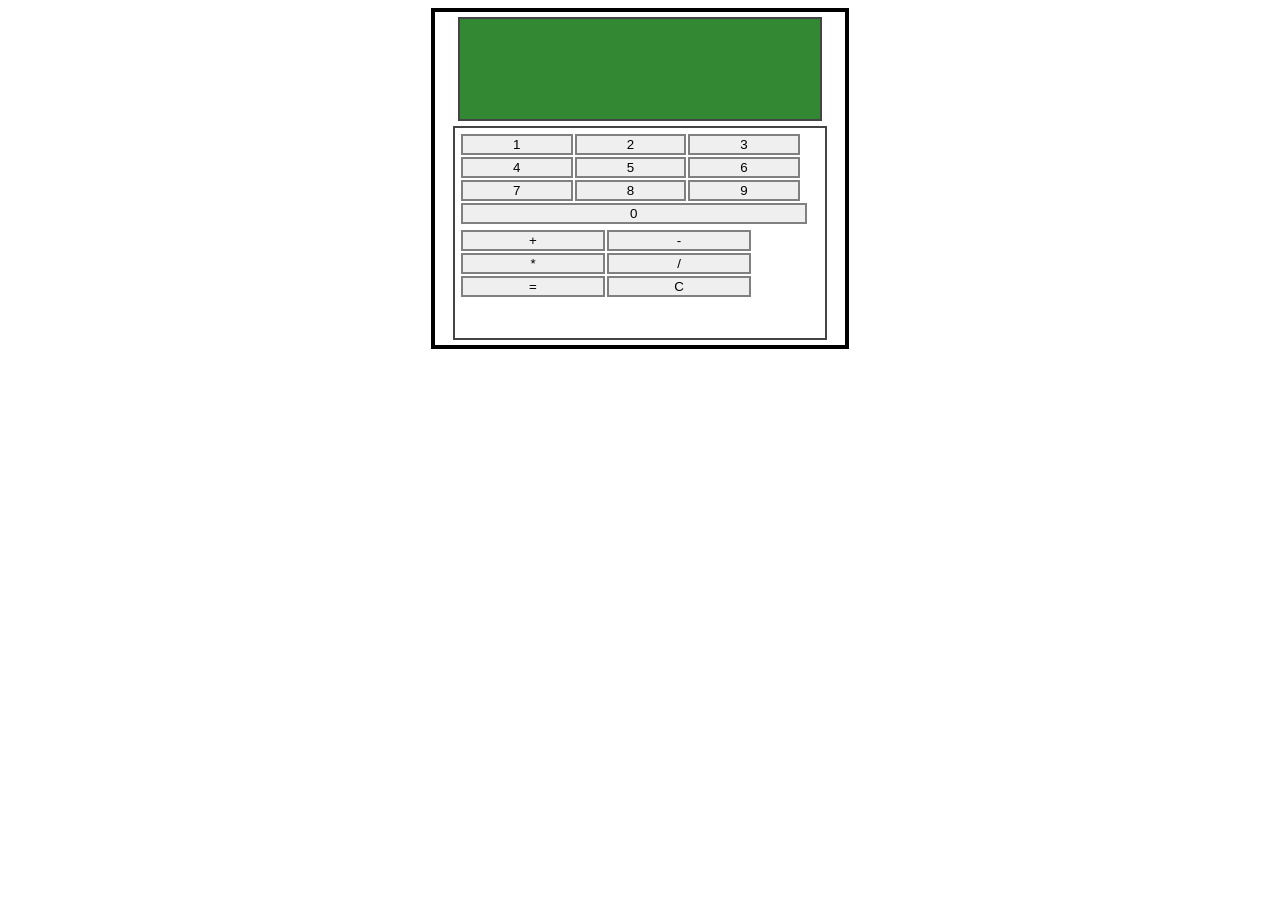
==== Brahim_Denysiuk/Day05/index.html @ 97f5d2ed "day-05-javascript: create calculator" ====
<!DOCTYPE html>
<html>
<head>
	<title>Calculadora</title>
	<link rel="stylesheet" type="text/css" href="style.css">
</head>
<body onload="init()">

	<div class="contenedor">
		<div class="display">
			<span id="resultado">
				
			</span>
			
		</div>
		
		<div class="keyboard">
			<button class="num" id="uno">
				1
			</button>
			<button class="num" id="dos">
				2
			</button>
			<button class="num" id="tres">
				3
			</button>
			<button class="num" id="cuatro">
				4
			</button>
			<button class="num" id="cinco">
				5
			</button>
			<button class="num" id="seis">
				6
			</button>
			<button class="num" id="siete">
				7
			</button>
			<button class="num" id="ocho">
				8
			</button>
			<button class="num" id="nueve">
				9
			</button>
			<button class="num zero" id="cero">
				0
			</button>
			<div class="divider"></div>
			<button class="operator" id="suma">
				+
			</button>
			<button class="operator" id="resta">
				-
			</button>
			<button class="operator" id="multi">
				*
			</button>
			<button class="operator" id="divid">
				/
			</button>
			<button class="operator" id="igual">
				=
			</button>
			<button class="operator" id="reset">
				C
			</button>

		</div>
	</div>


	<script src="script.js"></script>
</body>

</html>
---- Brahim_Denysiuk/Day05/style.css ----
.body{

}
.contenedor{
	margin-left: auto;
	margin-right: auto;

	width: 400px;
	border: solid 4px black;
	padding: 5px;

}
.display{
	width: 90%;
	height: 100px;
	border: solid 2px #444444;
	background-color: #338833;
	margin-left: auto;
	margin-right: auto;
	
}
.keyboard{
	width: 90%;
	height: 200px;
	border: solid 2px #444444;
	margin-left: auto;
	margin-right: auto;
	margin-top: 5px;
	padding: 5px;


}
.num{
	width: 31%;
	float: left;
	text-align: center;
	border: solid 2px grey;
	margin: 1px;
}

.zero{
	width: 96%;

}

.divider{
	clear: both;
	height: 4px;
}
.operator{
	width: 40%;
	float: left;
	text-align: center;
	border: solid 2px grey;
	margin: 1px;
}	
}
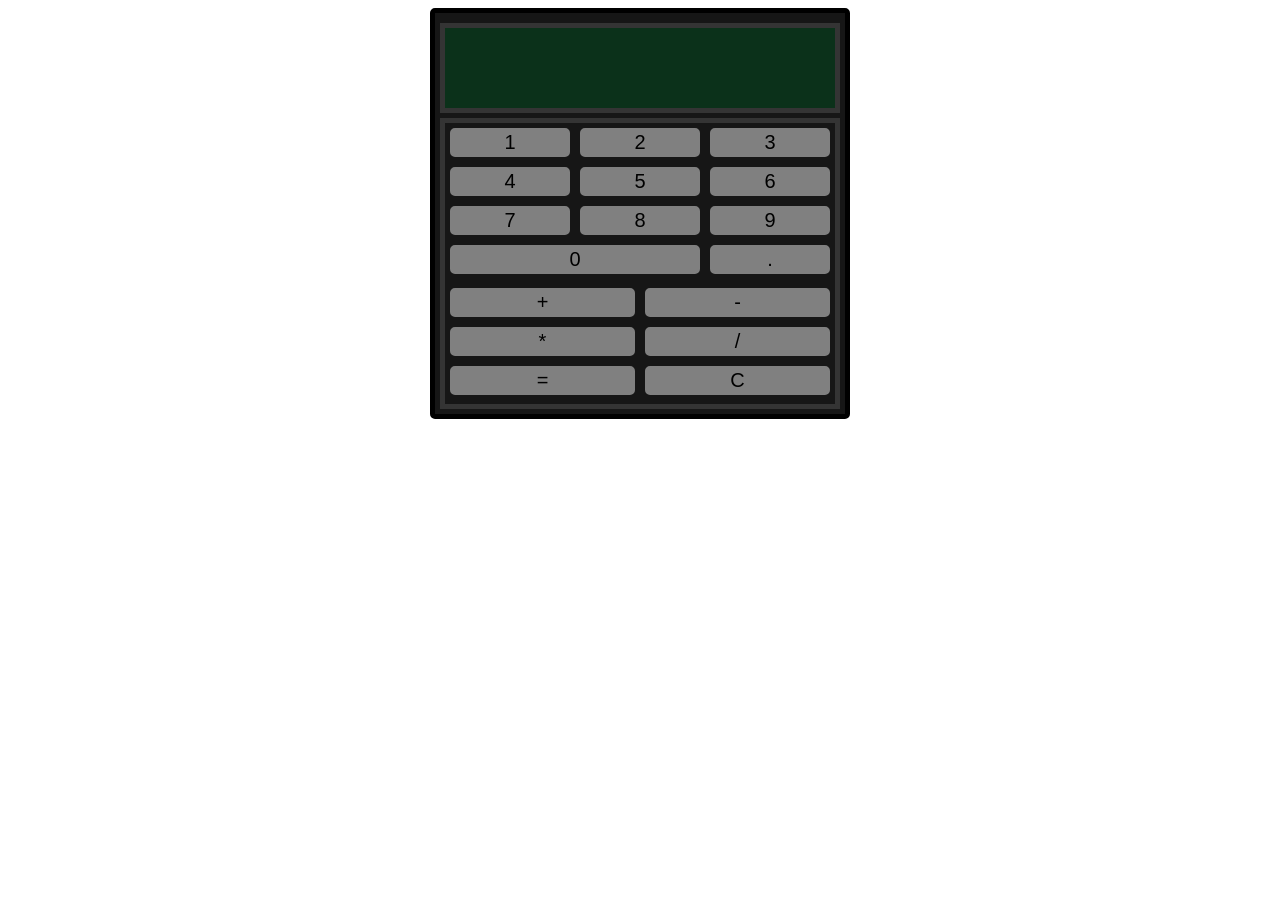
==== commit 4a4d9954: "day-05-javascript: modify appearance" ====
--- a/Brahim_Denysiuk/Day05/index.html
+++ b/Brahim_Denysiuk/Day05/index.html
@@ -15,55 +15,59 @@
 		</div>
 		
 		<div class="keyboard">
-			<button class="num" id="uno">
+			<button class="num boton" id="uno">
 				1
 			</button>
-			<button class="num" id="dos">
+			<button class="num boton" id="dos">
 				2
 			</button>
-			<button class="num" id="tres">
+			<button class="num boton" id="tres">
 				3
 			</button>
-			<button class="num" id="cuatro">
+			<button class="num boton" id="cuatro">
 				4
 			</button>
-			<button class="num" id="cinco">
+			<button class="num boton" id="cinco">
 				5
 			</button>
-			<button class="num" id="seis">
+			<button class="num boton" id="seis">
 				6
 			</button>
-			<button class="num" id="siete">
+			<button class="num boton" id="siete">
 				7
 			</button>
-			<button class="num" id="ocho">
+			<button class="num boton" id="ocho">
 				8
 			</button>
-			<button class="num" id="nueve">
+			<button class="num boton" id="nueve">
 				9
 			</button>
-			<button class="num zero" id="cero">
+			<button class="num zero boton" id="cero">
 				0
 			</button>
+			<button class="num boton" id="decimal">
+				.
+			</button>			
 			<div class="divider"></div>
-			<button class="operator" id="suma">
+			<button class="operator boton" id="suma">
 				+
 			</button>
-			<button class="operator" id="resta">
+			<button class="operator boton" id="resta">
 				-
 			</button>
-			<button class="operator" id="multi">
+			<button class="operator boton" id="multi">
 				*
 			</button>
-			<button class="operator" id="divid">
+			<button class="operator boton" id="divid">
 				/
 			</button>
-			<button class="operator" id="igual">
+			<button class="operator boton" id="igual">
 				=
 			</button>
-			<button class="operator" id="reset">
+			<button class="operator boton" id="reset">
 				C
 			</button>
+			<div class="divider"></div>
 
 		</div>
 	</div>
--- a/Brahim_Denysiuk/Day05/style.css
+++ b/Brahim_Denysiuk/Day05/style.css
@@ -6,40 +6,61 @@
 	margin-right: auto;
 
 	width: 400px;
-	border: solid 4px black;
-	padding: 5px;
+
+	border: solid 5px black;
+	
+	padding-left: 5px;
+	padding-right: 5px;
+
+	padding-top: 10px;
+
+	background-color: #161616;
+	border-radius: 5px;
 
 }
 .display{
-	width: 90%;
-	height: 100px;
-	border: solid 2px #444444;
-	background-color: #338833;
-	margin-left: auto;
-	margin-right: auto;
+
+	width: 390px;
+	height: 80px;
+
+	border: solid 5px #343434;
+	background-color: #0B311A;
+
 	
+	
+	text-align: right;
+}
+#resultado{
+
+
+	font-size: 60px;
+	color: #42C920;
 }
 .keyboard{
-	width: 90%;
-	height: 200px;
-	border: solid 2px #444444;
-	margin-left: auto;
-	margin-right: auto;
+	width: 390px;
+	
+	border: solid 5px #343434;
+	
 	margin-top: 5px;
-	padding: 5px;
+	margin-bottom: 5px;
 
 
 }
+.boton{
+	border-radius: 5px;
+	background-color: grey;
+	font-size: 20px;
+}
 .num{
-	width: 31%;
+	width: 120px;
 	float: left;
 	text-align: center;
 	border: solid 2px grey;
-	margin: 1px;
+	margin: 5px;
 }
 
 .zero{
-	width: 96%;
+	width: 250px;
 
 }
 
@@ -48,10 +69,10 @@
 	height: 4px;
 }
 .operator{
-	width: 40%;
+	width: 185px;
 	float: left;
 	text-align: center;
 	border: solid 2px grey;
-	margin: 1px;
+	margin: 5px;
 }	
 }
